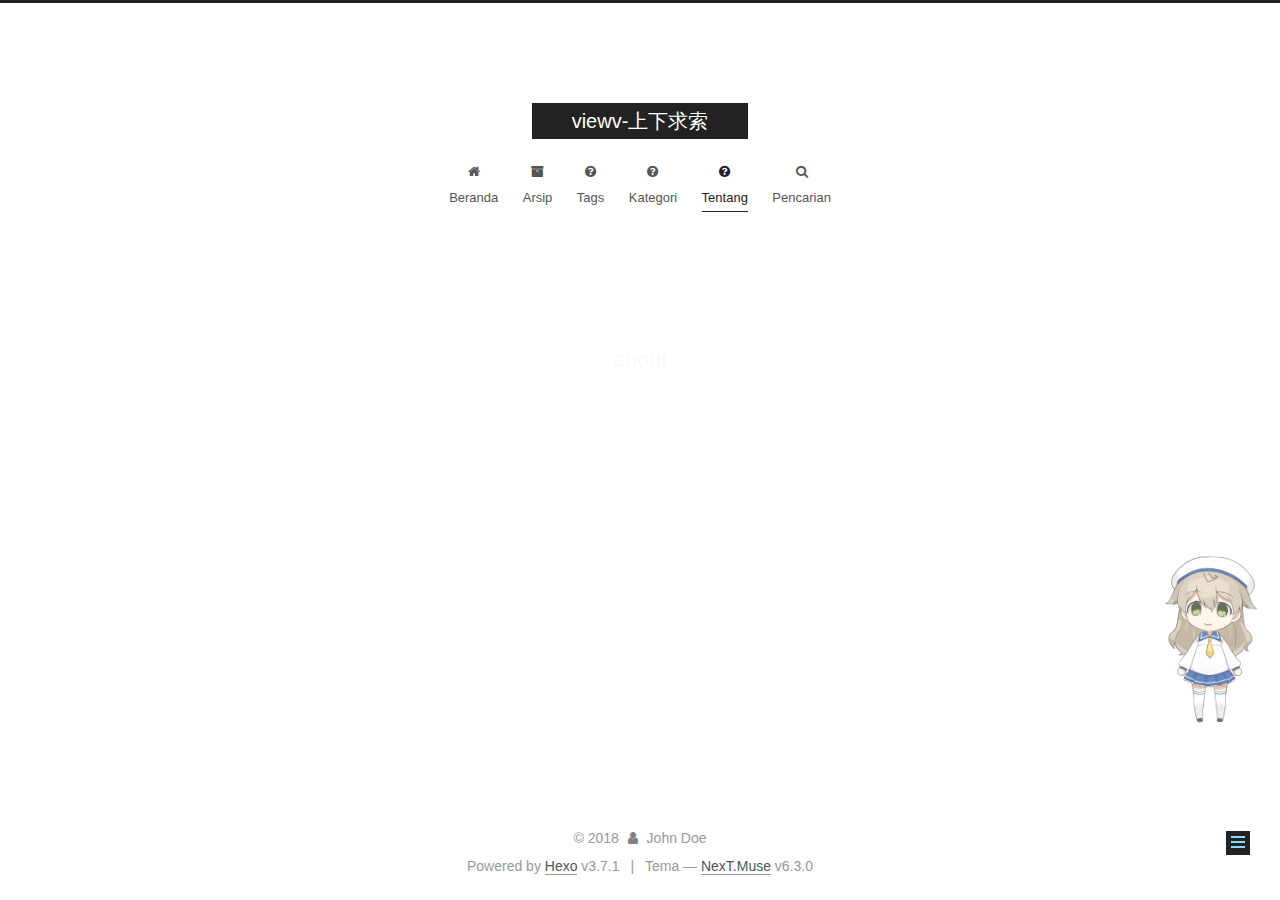
==== about/index.html @ 25f1a3ca "Site updated: 2018-07-22 13:37:52" ====
<!DOCTYPE html>












  


<html class="theme-next muse use-motion" lang="">
<head>
  <meta charset="UTF-8"/>
<meta http-equiv="X-UA-Compatible" content="IE=edge" />
<meta name="viewport" content="width=device-width, initial-scale=1, maximum-scale=2"/>
<meta name="theme-color" content="#222">












<meta http-equiv="Cache-Control" content="no-transform" />
<meta http-equiv="Cache-Control" content="no-siteapp" />






















<link href="/lib/font-awesome/css/font-awesome.min.css?v=4.6.2" rel="stylesheet" type="text/css" />

<link href="/css/main.css?v=6.3.0" rel="stylesheet" type="text/css" />


  <link rel="apple-touch-icon" sizes="180x180" href="/images/apple-touch-icon-next.png?v=6.3.0">


  <link rel="icon" type="image/png" sizes="32x32" href="/images/favicon-32x32-next.png?v=6.3.0">


  <link rel="icon" type="image/png" sizes="16x16" href="/images/favicon-16x16-next.png?v=6.3.0">


  <link rel="mask-icon" href="/images/logo.svg?v=6.3.0" color="#222">









<script type="text/javascript" id="hexo.configurations">
  var NexT = window.NexT || {};
  var CONFIG = {
    root: '/',
    scheme: 'Muse',
    version: '6.3.0',
    sidebar: {"position":"left","display":"post","offset":12,"b2t":false,"scrollpercent":false,"onmobile":false},
    fancybox: false,
    fastclick: false,
    lazyload: false,
    tabs: true,
    motion: {"enable":true,"async":false,"transition":{"post_block":"fadeIn","post_header":"slideDownIn","post_body":"slideDownIn","coll_header":"slideLeftIn","sidebar":"slideUpIn"}},
    algolia: {
      applicationID: '',
      apiKey: '',
      indexName: '',
      hits: {"per_page":10},
      labels: {"input_placeholder":"Search for Posts","hits_empty":"We didn't find any results for the search: ${query}","hits_stats":"${hits} results found in ${time} ms"}
    }
  };
</script>


  




  <meta property="og:type" content="website">
<meta property="og:title" content="about">
<meta property="og:url" content="http://yoursite.com/about/index.html">
<meta property="og:site_name" content="viewv-上下求索">
<meta property="og:locale" content="default">
<meta property="og:updated_time" content="2018-07-22T05:11:37.066Z">
<meta name="twitter:card" content="summary">
<meta name="twitter:title" content="about">



  <link rel="alternate" href="/atom.xml" title="viewv-上下求索" type="application/atom+xml" />




  <link rel="canonical" href="http://yoursite.com/about/"/>



<script type="text/javascript" id="page.configurations">
  CONFIG.page = {
    sidebar: "",
  };
</script>

  <title>about | viewv-上下求索</title>
  









  <noscript>
  <style type="text/css">
    .use-motion .motion-element,
    .use-motion .brand,
    .use-motion .menu-item,
    .sidebar-inner,
    .use-motion .post-block,
    .use-motion .pagination,
    .use-motion .comments,
    .use-motion .post-header,
    .use-motion .post-body,
    .use-motion .collection-title { opacity: initial; }

    .use-motion .logo,
    .use-motion .site-title,
    .use-motion .site-subtitle {
      opacity: initial;
      top: initial;
    }

    .use-motion {
      .logo-line-before i { left: initial; }
      .logo-line-after i { right: initial; }
    }
  </style>
</noscript>

</head>

<body itemscope itemtype="http://schema.org/WebPage" lang="default">

  
  
    
  

  <div class="container sidebar-position-left page-post-detail">
    <div class="headband"></div>

    <header id="header" class="header" itemscope itemtype="http://schema.org/WPHeader">
      <div class="header-inner"><div class="site-brand-wrapper">
  <div class="site-meta ">
    

    <div class="custom-logo-site-title">
      <a href="/" class="brand" rel="start">
        <span class="logo-line-before"><i></i></span>
        <span class="site-title">viewv-上下求索</span>
        <span class="logo-line-after"><i></i></span>
      </a>
    </div>
    
  </div>

  <div class="site-nav-toggle">
    <button aria-label="Toggle navigation bar">
      <span class="btn-bar"></span>
      <span class="btn-bar"></span>
      <span class="btn-bar"></span>
    </button>
  </div>
</div>



<nav class="site-nav">
  
    <ul id="menu" class="menu">
      
        
        
        
          
          <li class="menu-item menu-item-home">
    <a href="/" rel="section">
      <i class="menu-item-icon fa fa-fw fa-home"></i> <br />Beranda</a>
  </li>
        
        
        
          
          <li class="menu-item menu-item-archives">
    <a href="/archives/" rel="section">
      <i class="menu-item-icon fa fa-fw fa-archive"></i> <br />Arsip</a>
  </li>
        
        
        
          
          <li class="menu-item menu-item-tags">
    <a href="/tags" rel="section">
      <i class="menu-item-icon fa fa-fw fa-question-circle"></i> <br />Tags</a>
  </li>
        
        
        
          
          <li class="menu-item menu-item-categories">
    <a href="/categories" rel="section">
      <i class="menu-item-icon fa fa-fw fa-question-circle"></i> <br />Kategori</a>
  </li>
        
        
        
          
          <li class="menu-item menu-item-about menu-item-active">
    <a href="/about" rel="section">
      <i class="menu-item-icon fa fa-fw fa-question-circle"></i> <br />Tentang</a>
  </li>

      
      
        <li class="menu-item menu-item-search">
          
            <a href="javascript:;" class="popup-trigger">
          
            
              <i class="menu-item-icon fa fa-search fa-fw"></i> <br />Pencarian</a>
        </li>
      
    </ul>
  

  
    

    
    
      
      
    
      
      
    
      
      
    
      
      
    
      
      
    
    

  


  

  
    <div class="site-search">
      
  <div class="popup search-popup local-search-popup">
  <div class="local-search-header clearfix">
    <span class="search-icon">
      <i class="fa fa-search"></i>
    </span>
    <span class="popup-btn-close">
      <i class="fa fa-times-circle"></i>
    </span>
    <div class="local-search-input-wrapper">
      <input autocomplete="off"
             placeholder="Searching..." spellcheck="false"
             type="text" id="local-search-input">
    </div>
  </div>
  <div id="local-search-result"></div>
</div>



    </div>
  
</nav>



  



</div>
    </header>

    


    <main id="main" class="main">
      <div class="main-inner">
        <div class="content-wrap">
          
          <div id="content" class="content">
            

  <div id="posts" class="posts-expand">
    
    
    
    <div class="post-block page">
      <header class="post-header">

<h1 class="post-title" itemprop="name headline">about</h1>

<div class="post-meta">
  
  



</div>

</header>

      
      
      
      <div class="post-body">
        
        
          
        
      </div>
      
      
      
    </div>
    



    
    
    
  </div>


          </div>
          

        </div>
        
          
  
  <div class="sidebar-toggle">
    <div class="sidebar-toggle-line-wrap">
      <span class="sidebar-toggle-line sidebar-toggle-line-first"></span>
      <span class="sidebar-toggle-line sidebar-toggle-line-middle"></span>
      <span class="sidebar-toggle-line sidebar-toggle-line-last"></span>
    </div>
  </div>

  <aside id="sidebar" class="sidebar">
    
    <div class="sidebar-inner">

      

      

      <section class="site-overview-wrap sidebar-panel sidebar-panel-active">
        <div class="site-overview">
          <div class="site-author motion-element" itemprop="author" itemscope itemtype="http://schema.org/Person">
            
              <img class="site-author-image" itemprop="image"
                src="https://s.gravatar.com/avatar/cfeb4f4e29947af249797d84154e8cd8?s=80#/images/avatar.gif"
                alt="John Doe" />
            
              <p class="site-author-name" itemprop="name">John Doe</p>
              <p class="site-description motion-element" itemprop="description"></p>
          </div>

          
            <nav class="site-state motion-element">
              
                <div class="site-state-item site-state-posts">
                
                  <a href="/archives/">
                
                    <span class="site-state-item-count">1</span>
                    <span class="site-state-item-name">posting</span>
                  </a>
                </div>
              

              

              
            </nav>
          

          
            <div class="feed-link motion-element">
              <a href="/atom.xml" rel="alternate">
                <i class="fa fa-rss"></i>
                RSS
              </a>
            </div>
          

          
            <div class="links-of-author motion-element">
              
                <span class="links-of-author-item">
                  <a href="https://github.com/viewv" target="_blank" title="GitHub"><i class="fa fa-fw fa-github"></i></a>
                  
                </span>
              
                <span class="links-of-author-item">
                  <a href="zxn@zxnnet.top" target="_blank" title="E-Mail"><i class="fa fa-fw fa-envelope"></i></a>
                  
                </span>
              
                <span class="links-of-author-item">
                  <a href="https://twitter.com/ViewvZxn" target="_blank" title="Twitter"><i class="fa fa-fw fa-twitter"></i></a>
                  
                </span>
              
                <span class="links-of-author-item">
                  <a href="https://stackoverflow.com/viewv" target="_blank" title="StackOverflow"><i class="fa fa-fw fa-stack-overflow"></i></a>
                  
                </span>
              
                <span class="links-of-author-item">
                  <a href="https://instagram.com/viewversion" target="_blank" title="Instagram"><i class="fa fa-fw fa-instagram"></i></a>
                  
                </span>
              
            </div>
          

          
          

          
          

          
            
          
          

        </div>
      </section>

      

      

    </div>
  </aside>


        
      </div>
    </main>

    <footer id="footer" class="footer">
      <div class="footer-inner">
        <div class="copyright">&copy; <span itemprop="copyrightYear">2018</span>
  <span class="with-love" id="animate">
    <i class="fa fa-user"></i>
  </span>
  <span class="author" itemprop="copyrightHolder">John Doe</span>

  

  
</div>




  <div class="powered-by">Powered by <a class="theme-link" target="_blank" href="https://hexo.io">Hexo</a> v3.7.1</div>



  <span class="post-meta-divider">|</span>



  <div class="theme-info">Tema &mdash; <a class="theme-link" target="_blank" href="https://theme-next.org">NexT.Muse</a> v6.3.0</div>




        








        
      </div>
    </footer>

    
      <div class="back-to-top">
        <i class="fa fa-arrow-up"></i>
        
      </div>
    

    
	
    

    
  </div>

  

<script type="text/javascript">
  if (Object.prototype.toString.call(window.Promise) !== '[object Function]') {
    window.Promise = null;
  }
</script>


























  
  
    <script type="text/javascript" src="/lib/jquery/index.js?v=2.1.3"></script>
  

  
  
    <script type="text/javascript" src="/lib/velocity/velocity.min.js?v=1.2.1"></script>
  

  
  
    <script type="text/javascript" src="/lib/velocity/velocity.ui.min.js?v=1.2.1"></script>
  


  


  <script type="text/javascript" src="/js/src/utils.js?v=6.3.0"></script>

  <script type="text/javascript" src="/js/src/motion.js?v=6.3.0"></script>



  
  

  
  <script type="text/javascript" src="/js/src/scrollspy.js?v=6.3.0"></script>
<script type="text/javascript" src="/js/src/post-details.js?v=6.3.0"></script>



  


  <script type="text/javascript" src="/js/src/bootstrap.js?v=6.3.0"></script>



  

  
    <script id="dsq-count-scr" src="https://viewvblog.disqus.com/count.js" async></script>
  

  












  

  <script type="text/javascript">
    // Popup Window;
    var isfetched = false;
    var isXml = true;
    // Search DB path;
    var search_path = "search.xml";
    if (search_path.length === 0) {
      search_path = "search.xml";
    } else if (/json$/i.test(search_path)) {
      isXml = false;
    }
    var path = "/" + search_path;
    // monitor main search box;

    var onPopupClose = function (e) {
      $('.popup').hide();
      $('#local-search-input').val('');
      $('.search-result-list').remove();
      $('#no-result').remove();
      $(".local-search-pop-overlay").remove();
      $('body').css('overflow', '');
    }

    function proceedsearch() {
      $("body")
        .append('<div class="search-popup-overlay local-search-pop-overlay"></div>')
        .css('overflow', 'hidden');
      $('.search-popup-overlay').click(onPopupClose);
      $('.popup').toggle();
      var $localSearchInput = $('#local-search-input');
      $localSearchInput.attr("autocapitalize", "none");
      $localSearchInput.attr("autocorrect", "off");
      $localSearchInput.focus();
    }

    // search function;
    var searchFunc = function(path, search_id, content_id) {
      'use strict';

      // start loading animation
      $("body")
        .append('<div class="search-popup-overlay local-search-pop-overlay">' +
          '<div id="search-loading-icon">' +
          '<i class="fa fa-spinner fa-pulse fa-5x fa-fw"></i>' +
          '</div>' +
          '</div>')
        .css('overflow', 'hidden');
      $("#search-loading-icon").css('margin', '20% auto 0 auto').css('text-align', 'center');

      

      $.ajax({
        url: path,
        dataType: isXml ? "xml" : "json",
        async: true,
        success: function(res) {
          // get the contents from search data
          isfetched = true;
          $('.popup').detach().appendTo('.header-inner');
          var datas = isXml ? $("entry", res).map(function() {
            return {
              title: $("title", this).text(),
              content: $("content",this).text(),
              url: $("url" , this).text()
            };
          }).get() : res;
          var input = document.getElementById(search_id);
          var resultContent = document.getElementById(content_id);
          var inputEventFunction = function() {
            var searchText = input.value.trim().toLowerCase();
            var keywords = searchText.split(/[\s\-]+/);
            if (keywords.length > 1) {
              keywords.push(searchText);
            }
            var resultItems = [];
            if (searchText.length > 0) {
              // perform local searching
              datas.forEach(function(data) {
                var isMatch = false;
                var hitCount = 0;
                var searchTextCount = 0;
                var title = data.title.trim();
                var titleInLowerCase = title.toLowerCase();
                var content = data.content.trim().replace(/<[^>]+>/g,"");
                
                var contentInLowerCase = content.toLowerCase();
                var articleUrl = decodeURIComponent(data.url);
                var indexOfTitle = [];
                var indexOfContent = [];
                // only match articles with not empty titles
                if(title != '') {
                  keywords.forEach(function(keyword) {
                    function getIndexByWord(word, text, caseSensitive) {
                      var wordLen = word.length;
                      if (wordLen === 0) {
                        return [];
                      }
                      var startPosition = 0, position = [], index = [];
                      if (!caseSensitive) {
                        text = text.toLowerCase();
                        word = word.toLowerCase();
                      }
                      while ((position = text.indexOf(word, startPosition)) > -1) {
                        index.push({position: position, word: word});
                        startPosition = position + wordLen;
                      }
                      return index;
                    }

                    indexOfTitle = indexOfTitle.concat(getIndexByWord(keyword, titleInLowerCase, false));
                    indexOfContent = indexOfContent.concat(getIndexByWord(keyword, contentInLowerCase, false));
                  });
                  if (indexOfTitle.length > 0 || indexOfContent.length > 0) {
                    isMatch = true;
                    hitCount = indexOfTitle.length + indexOfContent.length;
                  }
                }

                // show search results

                if (isMatch) {
                  // sort index by position of keyword

                  [indexOfTitle, indexOfContent].forEach(function (index) {
                    index.sort(function (itemLeft, itemRight) {
                      if (itemRight.position !== itemLeft.position) {
                        return itemRight.position - itemLeft.position;
                      } else {
                        return itemLeft.word.length - itemRight.word.length;
                      }
                    });
                  });

                  // merge hits into slices

                  function mergeIntoSlice(text, start, end, index) {
                    var item = index[index.length - 1];
                    var position = item.position;
                    var word = item.word;
                    var hits = [];
                    var searchTextCountInSlice = 0;
                    while (position + word.length <= end && index.length != 0) {
                      if (word === searchText) {
                        searchTextCountInSlice++;
                      }
                      hits.push({position: position, length: word.length});
                      var wordEnd = position + word.length;

                      // move to next position of hit

                      index.pop();
                      while (index.length != 0) {
                        item = index[index.length - 1];
                        position = item.position;
                        word = item.word;
                        if (wordEnd > position) {
                          index.pop();
                        } else {
                          break;
                        }
                      }
                    }
                    searchTextCount += searchTextCountInSlice;
                    return {
                      hits: hits,
                      start: start,
                      end: end,
                      searchTextCount: searchTextCountInSlice
                    };
                  }

                  var slicesOfTitle = [];
                  if (indexOfTitle.length != 0) {
                    slicesOfTitle.push(mergeIntoSlice(title, 0, title.length, indexOfTitle));
                  }

                  var slicesOfContent = [];
                  while (indexOfContent.length != 0) {
                    var item = indexOfContent[indexOfContent.length - 1];
                    var position = item.position;
                    var word = item.word;
                    // cut out 100 characters
                    var start = position - 20;
                    var end = position + 80;
                    if(start < 0){
                      start = 0;
                    }
                    if (end < position + word.length) {
                      end = position + word.length;
                    }
                    if(end > content.length){
                      end = content.length;
                    }
                    slicesOfContent.push(mergeIntoSlice(content, start, end, indexOfContent));
                  }

                  // sort slices in content by search text's count and hits' count

                  slicesOfContent.sort(function (sliceLeft, sliceRight) {
                    if (sliceLeft.searchTextCount !== sliceRight.searchTextCount) {
                      return sliceRight.searchTextCount - sliceLeft.searchTextCount;
                    } else if (sliceLeft.hits.length !== sliceRight.hits.length) {
                      return sliceRight.hits.length - sliceLeft.hits.length;
                    } else {
                      return sliceLeft.start - sliceRight.start;
                    }
                  });

                  // select top N slices in content

                  var upperBound = parseInt('1');
                  if (upperBound >= 0) {
                    slicesOfContent = slicesOfContent.slice(0, upperBound);
                  }

                  // highlight title and content

                  function highlightKeyword(text, slice) {
                    var result = '';
                    var prevEnd = slice.start;
                    slice.hits.forEach(function (hit) {
                      result += text.substring(prevEnd, hit.position);
                      var end = hit.position + hit.length;
                      result += '<b class="search-keyword">' + text.substring(hit.position, end) + '</b>';
                      prevEnd = end;
                    });
                    result += text.substring(prevEnd, slice.end);
                    return result;
                  }

                  var resultItem = '';

                  if (slicesOfTitle.length != 0) {
                    resultItem += "<li><a href='" + articleUrl + "' class='search-result-title'>" + highlightKeyword(title, slicesOfTitle[0]) + "</a>";
                  } else {
                    resultItem += "<li><a href='" + articleUrl + "' class='search-result-title'>" + title + "</a>";
                  }

                  slicesOfContent.forEach(function (slice) {
                    resultItem += "<a href='" + articleUrl + "'>" +
                      "<p class=\"search-result\">" + highlightKeyword(content, slice) +
                      "...</p>" + "</a>";
                  });

                  resultItem += "</li>";
                  resultItems.push({
                    item: resultItem,
                    searchTextCount: searchTextCount,
                    hitCount: hitCount,
                    id: resultItems.length
                  });
                }
              })
            };
            if (keywords.length === 1 && keywords[0] === "") {
              resultContent.innerHTML = '<div id="no-result"><i class="fa fa-search fa-5x" /></div>'
            } else if (resultItems.length === 0) {
              resultContent.innerHTML = '<div id="no-result"><i class="fa fa-frown-o fa-5x" /></div>'
            } else {
              resultItems.sort(function (resultLeft, resultRight) {
                if (resultLeft.searchTextCount !== resultRight.searchTextCount) {
                  return resultRight.searchTextCount - resultLeft.searchTextCount;
                } else if (resultLeft.hitCount !== resultRight.hitCount) {
                  return resultRight.hitCount - resultLeft.hitCount;
                } else {
                  return resultRight.id - resultLeft.id;
                }
              });
              var searchResultList = '<ul class=\"search-result-list\">';
              resultItems.forEach(function (result) {
                searchResultList += result.item;
              })
              searchResultList += "</ul>";
              resultContent.innerHTML = searchResultList;
            }
          }

          if ('auto' === 'auto') {
            input.addEventListener('input', inputEventFunction);
          } else {
            $('.search-icon').click(inputEventFunction);
            input.addEventListener('keypress', function (event) {
              if (event.keyCode === 13) {
                inputEventFunction();
              }
            });
          }

          // remove loading animation
          $(".local-search-pop-overlay").remove();
          $('body').css('overflow', '');

          proceedsearch();
        }
      });
    }

    // handle and trigger popup window;
    $('.popup-trigger').click(function(e) {
      e.stopPropagation();
      if (isfetched === false) {
        searchFunc(path, 'local-search-input', 'local-search-result');
      } else {
        proceedsearch();
      };
    });

    $('.popup-btn-close').click(onPopupClose);
    $('.popup').click(function(e){
      e.stopPropagation();
    });
    $(document).on('keyup', function (event) {
      var shouldDismissSearchPopup = event.which === 27 &&
        $('.search-popup').is(':visible');
      if (shouldDismissSearchPopup) {
        onPopupClose();
      }
    });
  </script>





  

  

  

  
  

  
  

  


  
  

  

  

  

  
  
  
  <script src="/lib/bookmark/bookmark.min.js?v=1.0"></script>
  <script type="text/javascript">
  
    bookmark.loadBookmark();
  
  </script>


  

<script src="/live2dw/lib/L2Dwidget.min.js?0c58a1486de42ac6cc1c59c7d98ae887"></script><script>L2Dwidget.init({"pluginRootPath":"live2dw/","pluginJsPath":"lib/","pluginModelPath":"assets/","tagMode":false,"debug":false,"model":{"jsonPath":"/live2dw/assets/koharu.model.json"},"display":{"position":"right","width":70,"height":280},"mobile":{"show":false},"log":false});</script></body>
</html>
---- css/main.css ----
/* normalize.css v3.0.2 | MIT License | git.io/normalize */
html {
  font-family: sans-serif; /* 1 */
  -ms-text-size-adjust: 100%; /* 2 */
  -webkit-text-size-adjust: 100%; /* 2 */
}
body {
  margin: 0;
}
article,
aside,
details,
figcaption,
figure,
footer,
header,
hgroup,
main,
menu,
nav,
section,
summary {
  display: block;
}
audio,
canvas,
progress,
video {
  display: inline-block; /* 1 */
  vertical-align: baseline; /* 2 */
}
audio:not([controls]) {
  display: none;
  height: 0;
}
[hidden],
template {
  display: none;
}
a {
  background-color: transparent;
}
a:active,
a:hover {
  outline: 0;
}
abbr[title] {
  border-bottom: 1px dotted;
}
b,
strong {
  font-weight: bold;
}
dfn {
  font-style: italic;
}
h1 {
  font-size: 2em;
  margin: 0.67em 0;
}
mark {
  background: #ff0;
  color: #000;
}
small {
  font-size: 80%;
}
sub,
sup {
  font-size: 75%;
  line-height: 0;
  position: relative;
  vertical-align: baseline;
}
sup {
  top: -0.5em;
}
sub {
  bottom: -0.25em;
}
img {
  border: 0;
}
svg:not(:root) {
  overflow: hidden;
}
figure {
  margin: 1em 40px;
}
hr {
  -moz-box-sizing: content-box;
  box-sizing: content-box;
  height: 0;
}
pre {
  overflow: auto;
}
code,
kbd,
pre,
samp {
  font-family: monospace, monospace;
  font-size: 1em;
}
button,
input,
optgroup,
select,
textarea {
  color: inherit; /* 1 */
  font: inherit; /* 2 */
  margin: 0; /* 3 */
}
button {
  overflow: visible;
}
button,
select {
  text-transform: none;
}
button,
html input[type="button"],
input[type="reset"],
input[type="submit"] {
  -webkit-appearance: button; /* 2 */
  cursor: pointer; /* 3 */
}
button[disabled],
html input[disabled] {
  cursor: default;
}
button::-moz-focus-inner,
input::-moz-focus-inner {
  border: 0;
  padding: 0;
}
input {
  line-height: normal;
}
input[type="checkbox"],
input[type="radio"] {
  box-sizing: border-box; /* 1 */
  padding: 0; /* 2 */
}
input[type="number"]::-webkit-inner-spin-button,
input[type="number"]::-webkit-outer-spin-button {
  height: auto;
}
input[type="search"] {
  -webkit-appearance: textfield; /* 1 */
  -moz-box-sizing: content-box;
  -webkit-box-sizing: content-box; /* 2 */
  box-sizing: content-box;
}
input[type="search"]::-webkit-search-cancel-button,
input[type="search"]::-webkit-search-decoration {
  -webkit-appearance: none;
}
fieldset {
  border: 1px solid #c0c0c0;
  margin: 0 2px;
  padding: 0.35em 0.625em 0.75em;
}
legend {
  border: 0; /* 1 */
  padding: 0; /* 2 */
}
textarea {
  overflow: auto;
}
optgroup {
  font-weight: bold;
}
table {
  border-collapse: collapse;
  border-spacing: 0;
}
td,
th {
  padding: 0;
}
::selection {
  background: #262a30;
  color: #fff;
}
body {
  position: relative;
  font-family: 'Lato', "PingFang SC", "Microsoft YaHei", sans-serif;
  font-size: 14px;
  line-height: 2;
  color: #555;
  background: #fff;
}
@media (max-width: 767px) {
  body {
    padding-right: 0 !important;
  }
}
@media (min-width: 768px) and (max-width: 991px) {
  body {
    padding-right: 0 !important;
  }
}
@media (min-width: 1200px) {
  body {
    font-size: 16px;
  }
}
h1,
h2,
h3,
h4,
h5,
h6 {
  margin: 0;
  padding: 0;
  font-weight: bold;
  line-height: 1.5;
  font-family: 'Lato', "PingFang SC", "Microsoft YaHei", sans-serif;
}
h1,
h2,
h3,
h4,
h5,
h6 {
  margin: 20px 0 15px;
}
h1 {
  font-size: 22px;
}
@media (max-width: 767px) {
  h1 {
    font-size: 18px;
  }
}
h2 {
  font-size: 20px;
}
@media (max-width: 767px) {
  h2 {
    font-size: 16px;
  }
}
h3 {
  font-size: 18px;
}
@media (max-width: 767px) {
  h3 {
    font-size: 14px;
  }
}
h4 {
  font-size: 16px;
}
@media (max-width: 767px) {
  h4 {
    font-size: 12px;
  }
}
h5 {
  font-size: 14px;
}
@media (max-width: 767px) {
  h5 {
    font-size: 10px;
  }
}
h6 {
  font-size: 12px;
}
@media (max-width: 767px) {
  h6 {
    font-size: 8px;
  }
}
p {
  margin: 0 0 20px 0;
}
a {
  color: #555;
  text-decoration: none;
  outline: none;
  border-bottom: 1px solid #999;
  word-wrap: break-word;
}
a:hover {
  color: #222;
  border-bottom-color: #222;
}
blockquote {
  margin: 0;
  padding: 0;
}
img {
  display: block;
  margin: auto;
  max-width: 100%;
  height: auto;
}
hr {
  margin: 40px 0;
  height: 3px;
  border: none;
  background-color: #ddd;
  background-image: repeating-linear-gradient(-45deg, #fff, #fff 4px, transparent 4px, transparent 8px);
}
blockquote {
  padding: 0 15px;
  color: #666;
  border-left: 4px solid #ddd;
}
blockquote cite::before {
  content: "-";
  padding: 0 5px;
}
dt {
  font-weight: 700;
}
dd {
  margin: 0;
  padding: 0;
}
kbd {
  border: 1px solid #ccc;
  border-radius: 0.2em;
  box-shadow: 0.1em 0.1em 0.2em rgba(0,0,0,0.1);
  background-color: #f9f9f9;
  font-family: inherit;
  background-image: -webkit-linear-gradient(top, #eee, #fff, #eee);
  padding: 0.1em 0.3em;
  white-space: nowrap;
}
.text-left {
  text-align: left;
}
.text-center {
  text-align: center;
}
.text-right {
  text-align: right;
}
.text-justify {
  text-align: justify;
}
.text-nowrap {
  white-space: nowrap;
}
.text-lowercase {
  text-transform: lowercase;
}
.text-uppercase {
  text-transform: uppercase;
}
.text-capitalize {
  text-transform: capitalize;
}
.center-block {
  display: block;
  margin-left: auto;
  margin-right: auto;
}
.clearfix:before,
.clearfix:after {
  content: " ";
  display: table;
}
.clearfix:after {
  clear: both;
}
.pullquote {
  width: 45%;
}
.pullquote.left {
  float: left;
  margin-left: 5px;
  margin-right: 10px;
}
.pullquote.right {
  float: right;
  margin-left: 10px;
  margin-right: 5px;
}
.affix.affix.affix {
  position: fixed;
}
.translation {
  margin-top: -20px;
  font-size: 14px;
  color: #999;
}
.scrollbar-measure {
  width: 100px;
  height: 100px;
  overflow: scroll;
  position: absolute;
  top: -9999px;
}
.use-motion .motion-element {
  opacity: 0;
}
table {
  margin: 20px 0;
  width: 100%;
  border-collapse: collapse;
  border-spacing: 0;
  border: 1px solid #ddd;
  font-size: 14px;
  word-wrap: break-all;
}
table>tbody>tr:nth-of-type(odd) {
  background-color: #f9f9f9;
}
table>tbody>tr:hover {
  background-color: #f5f5f5;
}
caption,
th,
td {
  padding: 8px;
  text-align: left;
  vertical-align: middle;
  font-weight: normal;
}
th,
td {
  border-bottom: 3px solid #ddd;
  border-right: 1px solid #eee;
}
th {
  padding-bottom: 10px;
  font-weight: 700;
}
td {
  border-bottom-width: 1px;
}
html,
body {
  height: 100%;
}
.container {
  position: relative;
  min-height: 100%;
}
.header-inner {
  margin: 0 auto;
  padding: 100px 0 70px;
  width: 700px;
}
@media (min-width: 1200px) {
  .container .header-inner {
    width: 800px;
  }
}
@media (min-width: 1600px) {
  .container .header-inner {
    width: 900px;
  }
}
.main {
  padding-bottom: 150px;
}
.main-inner {
  margin: 0 auto;
  width: 700px;
}
@media (min-width: 1200px) {
  .container .main-inner {
    width: 800px;
  }
}
@media (min-width: 1600px) {
  .container .main-inner {
    width: 900px;
  }
}
.footer {
  position: absolute;
  left: 0;
  bottom: 0;
  width: 100%;
  min-height: 50px;
}
.footer-inner {
  box-sizing: border-box;
  margin: 20px auto;
  width: 700px;
}
@media (min-width: 1200px) {
  .container .footer-inner {
    width: 800px;
  }
}
@media (min-width: 1600px) {
  .container .footer-inner {
    width: 900px;
  }
}
pre,
.highlight {
  overflow: auto;
  margin: 20px 0;
  padding: 0;
  font-size: 14px;
  color: #4d4d4c;
  background: #f7f7f7;
  line-height: 1.6;
}
pre,
code {
  font-family: consolas, Menlo, "PingFang SC", "Microsoft YaHei", monospace;
}
code {
  padding: 2px 4px;
  word-wrap: break-word;
  color: #555;
  background: #eee;
  border-radius: 3px;
  font-size: 14px;
}
pre {
  padding: 10px;
}
pre code {
  padding: 0;
  color: #4d4d4c;
  background: none;
  text-shadow: none;
}
.highlight {
  border-radius: 1px;
}
.highlight pre {
  border: none;
  margin: 0;
  padding: 10px 0;
}
.highlight table {
  margin: 0;
  width: auto;
  border: none;
}
.highlight td {
  border: none;
  padding: 0;
}
.highlight figcaption {
  font-size: 1em;
  color: #4d4d4c;
  line-height: 1em;
  margin-bottom: 1em;
  margin: 0em;
  padding: 0.5em;
  background: #eee;
  border-bottom: 1px solid #e9e9e9;
}
.highlight figcaption:before,
.highlight figcaption:after {
  content: " ";
  display: table;
}
.highlight figcaption:after {
  clear: both;
}
.highlight figcaption a {
  float: right;
  color: #4d4d4c;
}
.highlight figcaption a:hover {
  border-bottom-color: #4d4d4c;
}
.highlight .gutter pre {
  padding-left: 10px;
  padding-right: 10px;
  color: #869194;
  text-align: right;
  background-color: #eff2f3;
}
.highlight .code pre {
  width: 100%;
  padding-left: 10px;
  padding-right: 10px;
  background-color: #f7f7f7;
}
.highlight .line {
  height: 20px;
}
.gutter {
  -webkit-user-select: none;
  -moz-user-select: none;
  -ms-user-select: none;
  user-select: none;
}
.gist table {
  width: auto;
}
.gist table td {
  border: none;
}
pre .deletion {
  background: #fdd;
}
pre .addition {
  background: #dfd;
}
pre .meta {
  color: #8959a8;
}
pre .comment {
  color: #8e908c;
}
pre .variable,
pre .attribute,
pre .tag,
pre .regexp,
pre .ruby .constant,
pre .xml .tag .title,
pre .xml .pi,
pre .xml .doctype,
pre .html .doctype,
pre .css .id,
pre .css .class,
pre .css .pseudo {
  color: #c82829;
}
pre .number,
pre .preprocessor,
pre .built_in,
pre .literal,
pre .params,
pre .constant,
pre .command {
  color: #f5871f;
}
pre .ruby .class .title,
pre .css .rules .attribute,
pre .string,
pre .value,
pre .inheritance,
pre .header,
pre .ruby .symbol,
pre .xml .cdata,
pre .special,
pre .number,
pre .formula {
  color: #718c00;
}
pre .title,
pre .css .hexcolor {
  color: #3e999f;
}
pre .function,
pre .python .decorator,
pre .python .title,
pre .ruby .function .title,
pre .ruby .title .keyword,
pre .perl .sub,
pre .javascript .title,
pre .coffeescript .title {
  color: #4271ae;
}
pre .keyword,
pre .javascript .function {
  color: #8959a8;
}
.posts-expand .post-body img.full-image {
  border: none;
}
.blockquote-center,
.page-home .post-type-quote blockquote,
.page-post-detail .post-type-quote blockquote {
  position: relative;
  margin: 40px 0;
  padding: 0;
  border-left: none;
  text-align: center;
}
.blockquote-center::before,
.page-home .post-type-quote blockquote::before,
.page-post-detail .post-type-quote blockquote::before,
.blockquote-center::after,
.page-home .post-type-quote blockquote::after,
.page-post-detail .post-type-quote blockquote::after {
  position: absolute;
  content: ' ';
  display: block;
  width: 100%;
  height: 24px;
  opacity: 0.2;
  background-repeat: no-repeat;
  background-position: 0 -6px;
  background-size: 22px 22px;
}
.blockquote-center::before,
.page-home .post-type-quote blockquote::before,
.page-post-detail .post-type-quote blockquote::before {
  top: -20px;
  background-image: url("../images/quote-l.svg");
  border-top: 1px solid #ccc;
}
.blockquote-center::after,
.page-home .post-type-quote blockquote::after,
.page-post-detail .post-type-quote blockquote::after {
  bottom: -20px;
  background-image: url("../images/quote-r.svg");
  border-bottom: 1px solid #ccc;
  background-position: 100% 8px;
}
.blockquote-center p,
.page-home .post-type-quote blockquote p,
.page-post-detail .post-type-quote blockquote p,
.blockquote-center div,
.page-home .post-type-quote blockquote div,
.page-post-detail .post-type-quote blockquote div {
  text-align: center;
}
.post .post-body .group-picture img {
  box-sizing: border-box;
  padding: 0 3px;
  border: none;
}
.post .group-picture-row {
  overflow: hidden;
  margin-top: 6px;
}
.post .group-picture-row:first-child {
  margin-top: 0;
}
.post .group-picture-column {
  float: left;
}
.page-post-detail .post-body .group-picture-column {
  float: none;
  margin-top: 10px;
  width: auto !important;
}
.page-post-detail .post-body .group-picture-column img {
  margin: 0 auto;
}
.page-archive .group-picture-container {
  overflow: hidden;
}
.page-archive .group-picture-row {
  float: left;
}
.page-archive .group-picture-row:first-child {
  margin-top: 6px;
}
.page-archive .group-picture-column {
  max-width: 150px;
  max-height: 150px;
}
.post-body .note {
  position: relative;
  padding: 15px;
  margin-bottom: 20px;
  border: 1px solid #eee;
  border-left-width: 5px;
  border-radius: 3px;
}
.post-body .note h2,
.post-body .note h3,
.post-body .note h4,
.post-body .note h5,
.post-body .note h6 {
  margin-top: 0;
  margin-bottom: 0;
  border-bottom: initial;
  padding-top: 0 !important;
}
.post-body .note p:first-child,
.post-body .note ul:first-child,
.post-body .note ol:first-child,
.post-body .note table:first-child,
.post-body .note pre:first-child,
.post-body .note blockquote:first-child {
  margin-top: 0;
}
.post-body .note p:last-child,
.post-body .note ul:last-child,
.post-body .note ol:last-child,
.post-body .note table:last-child,
.post-body .note pre:last-child,
.post-body .note blockquote:last-child {
  margin-bottom: 0;
}
.post-body .note.default {
  border-left-color: #777;
}
.post-body .note.default h2,
.post-body .note.default h3,
.post-body .note.default h4,
.post-body .note.default h5,
.post-body .note.default h6 {
  color: #777;
}
.post-body .note.primary {
  border-left-color: #6f42c1;
}
.post-body .note.primary h2,
.post-body .note.primary h3,
.post-body .note.primary h4,
.post-body .note.primary h5,
.post-body .note.primary h6 {
  color: #6f42c1;
}
.post-body .note.info {
  border-left-color: #428bca;
}
.post-body .note.info h2,
.post-body .note.info h3,
.post-body .note.info h4,
.post-body .note.info h5,
.post-body .note.info h6 {
  color: #428bca;
}
.post-body .note.success {
  border-left-color: #5cb85c;
}
.post-body .note.success h2,
.post-body .note.success h3,
.post-body .note.success h4,
.post-body .note.success h5,
.post-body .note.success h6 {
  color: #5cb85c;
}
.post-body .note.warning {
  border-left-color: #f0ad4e;
}
.post-body .note.warning h2,
.post-body .note.warning h3,
.post-body .note.warning h4,
.post-body .note.warning h5,
.post-body .note.warning h6 {
  color: #f0ad4e;
}
.post-body .note.danger {
  border-left-color: #d9534f;
}
.post-body .note.danger h2,
.post-body .note.danger h3,
.post-body .note.danger h4,
.post-body .note.danger h5,
.post-body .note.danger h6 {
  color: #d9534f;
}
.post-body .label {
  display: inline;
  padding: 0 2px;
  white-space: nowrap;
}
.post-body .label.default {
  background-color: #f0f0f0;
}
.post-body .label.primary {
  background-color: #efe6f7;
}
.post-body .label.info {
  background-color: #e5f2f8;
}
.post-body .label.success {
  background-color: #e7f4e9;
}
.post-body .label.warning {
  background-color: #fcf6e1;
}
.post-body .label.danger {
  background-color: #fae8eb;
}
.post-body .tabs {
  position: relative;
  display: block;
  margin-bottom: 20px;
  padding-top: 10px;
}
.post-body .tabs ul.nav-tabs {
  margin: 0;
  padding: 0;
  display: flex;
  margin-bottom: -1px;
}
@media (max-width: 413px) {
  .post-body .tabs ul.nav-tabs {
    display: block;
    margin-bottom: 5px;
  }
}
.post-body .tabs ul.nav-tabs li.tab {
  list-style-type: none !important;
  margin: 0 0.25em 0 0;
  border-top: 3px solid transparent;
  border-left: 1px solid transparent;
  border-right: 1px solid transparent;
}
@media (max-width: 413px) {
  .post-body .tabs ul.nav-tabs li.tab {
    margin: initial;
    border-top: 1px solid transparent;
    border-left: 3px solid transparent;
    border-right: 1px solid transparent;
    border-bottom: 1px solid transparent;
  }
}
.post-body .tabs ul.nav-tabs li.tab a {
  outline: 0;
  border-bottom: initial;
  display: block;
  line-height: 1.8em;
  padding: 0.25em 0.75em;
  transition-duration: 0.2s;
  transition-timing-function: ease-out;
  transition-delay: 0s;
}
.post-body .tabs ul.nav-tabs li.tab a i {
  width: 1.285714285714286em;
}
.post-body .tabs ul.nav-tabs li.tab.active {
  border-top: 3px solid #fc6423;
  border-left: 1px solid #ddd;
  border-right: 1px solid #ddd;
  background-color: #fff;
}
@media (max-width: 413px) {
  .post-body .tabs ul.nav-tabs li.tab.active {
    border-top: 1px solid #ddd;
    border-left: 3px solid #fc6423;
    border-right: 1px solid #ddd;
    border-bottom: 1px solid #ddd;
  }
}
.post-body .tabs ul.nav-tabs li.tab.active a {
  cursor: default;
  color: #555;
}
.post-body .tabs .tab-content {
  background-color: #fff;
}
.post-body .tabs .tab-content .tab-pane {
  border: 1px solid #ddd;
  padding: 20px 20px 0 20px;
}
.post-body .tabs .tab-content .tab-pane:not(.active) {
  display: none !important;
}
.post-body .tabs .tab-content .tab-pane.active {
  display: block !important;
}
.btn {
  display: inline-block;
  padding: 0 20px;
  font-size: 14px;
  color: #fff;
  background: #222;
  border: 2px solid #222;
  text-decoration: none;
  border-radius: 0;
  transition-property: background-color;
  transition-duration: 0.2s;
  transition-timing-function: ease-in-out;
  transition-delay: 0s;
  line-height: 2;
}
.btn:hover {
  border-color: #222;
  color: #222;
  background: #fff;
}
.btn +.btn {
  margin: 0 0 8px 8px;
}
.btn .fa-fw {
  width: 1.285714285714286em;
  text-align: left;
}
.btn-bar {
  display: block;
  width: 22px;
  height: 2px;
  background: #555;
  border-radius: 1px;
}
.btn-bar+.btn-bar {
  margin-top: 4px;
}
.pagination {
  margin: 120px 0 40px;
  text-align: center;
  border-top: 1px solid #eee;
}
.page-number-basic,
.pagination .prev,
.pagination .next,
.pagination .page-number,
.pagination .space {
  display: inline-block;
  position: relative;
  top: -1px;
  margin: 0 10px;
  padding: 0 11px;
}
@media (max-width: 767px) {
  .page-number-basic,
  .pagination .prev,
  .pagination .next,
  .pagination .page-number,
  .pagination .space {
    margin: 0 5px;
  }
}
.pagination .prev,
.pagination .next,
.pagination .page-number {
  border-bottom: 0;
  border-top: 1px solid #eee;
  transition-property: border-color;
  transition-duration: 0.2s;
  transition-timing-function: ease-in-out;
  transition-delay: 0s;
}
.pagination .prev:hover,
.pagination .next:hover,
.pagination .page-number:hover {
  border-top-color: #222;
}
.pagination .space {
  padding: 0;
  margin: 0;
}
.pagination .prev {
  margin-left: 0;
}
.pagination .next {
  margin-right: 0;
}
.pagination .page-number.current {
  color: #fff;
  background: #ccc;
  border-top-color: #ccc;
}
@media (max-width: 767px) {
  .pagination {
    border-top: none;
  }
  .pagination .prev,
  .pagination .next,
  .pagination .page-number {
    margin-bottom: 10px;
    border-top: 0;
    border-bottom: 1px solid #eee;
    padding: 0 10px;
  }
  .pagination .prev:hover,
  .pagination .next:hover,
  .pagination .page-number:hover {
    border-bottom-color: #222;
  }
}
.comments {
  margin: 60px 20px 0;
}
.tag-cloud {
  text-align: center;
}
.tag-cloud a {
  display: inline-block;
  margin: 10px;
}
.back-to-top {
  box-sizing: border-box;
  position: fixed;
  bottom: -100px;
  right: 30px;
  z-index: 1050;
  padding: 0 6px;
  width: 24px;
  background: #222;
  font-size: 12px;
  opacity: 1;
  color: #fff;
  cursor: pointer;
  text-align: center;
  -webkit-transform: translateZ(0);
  transition-property: bottom;
  transition-duration: 0.2s;
  transition-timing-function: ease-in-out;
  transition-delay: 0s;
}
@media (min-width: 768px) and (max-width: 991px) {
  .back-to-top {
    display: none !important;
  }
}
@media (max-width: 767px) {
  .back-to-top {
    display: none !important;
  }
}
.back-to-top.back-to-top-on {
  bottom: 19px;
}
.header {
  background: transparent;
}
.header-inner {
  position: relative;
}
.headband {
  height: 3px;
  background: #222;
}
.site-meta {
  margin: 0;
  text-align: center;
}
@media (max-width: 767px) {
  .site-meta {
    text-align: center;
  }
}
.brand {
  position: relative;
  display: inline-block;
  padding: 0 40px;
  color: #fff;
  background: #222;
  border-bottom: none;
}
.brand:hover {
  color: #fff;
}
.logo {
  display: inline-block;
  margin-right: 5px;
  line-height: 36px;
  vertical-align: top;
}
.site-title {
  display: inline-block;
  vertical-align: top;
  line-height: 36px;
  font-size: 20px;
  font-weight: normal;
  font-family: 'Lato', "PingFang SC", "Microsoft YaHei", sans-serif;
}
.site-subtitle {
  margin-top: 10px;
  font-size: 13px;
  color: #999;
}
.use-motion .brand {
  opacity: 0;
}
.use-motion .logo,
.use-motion .site-title,
.use-motion .site-subtitle {
  opacity: 0;
  position: relative;
  top: -10px;
}
.site-nav-toggle {
  display: none;
  position: absolute;
  top: 10px;
  left: 10px;
}
@media (max-width: 767px) {
  .site-nav-toggle {
    display: block;
  }
}
.site-nav-toggle button {
  margin-top: 2px;
  padding: 9px 10px;
  background: transparent;
  border: none;
}
@media (max-width: 767px) {
  .site-nav {
    display: none;
    margin: 0 -10px;
    padding: 0 10px;
    clear: both;
    border-top: 1px solid #ddd;
  }
}
@media (min-width: 768px) and (max-width: 991px) {
  .site-nav {
    display: block !important;
  }
}
@media (min-width: 992px) {
  .site-nav {
    display: block !important;
  }
}
.menu {
  margin-top: 20px;
  padding-left: 0;
  text-align: center;
}
.menu .menu-item {
  display: inline-block;
  margin: 0 10px;
  list-style: none;
}
@media screen and (max-width: 767px) {
  .menu .menu-item {
    margin-top: 10px;
  }
}
.menu .menu-item a {
  display: block;
  font-size: 13px;
  line-height: inherit;
  border-bottom: 1px solid transparent;
  transition-property: border-color;
  transition-duration: 0.2s;
  transition-timing-function: ease-in-out;
  transition-delay: 0s;
}
.menu .menu-item a:hover {
  border-bottom-color: #222;
}
.menu .menu-item .fa {
  margin-right: 5px;
}
.use-motion .menu-item {
  opacity: 0;
}
.post-body {
  font-family: 'Lato', "PingFang SC", "Microsoft YaHei", sans-serif;
}
@media (max-width: 767px) {
  .post-body {
    word-break: break-word;
  }
}
.post-body .fancybox img {
  display: block !important;
  margin: 0 auto;
  cursor: pointer;
  cursor: zoom-in;
  cursor: -webkit-zoom-in;
}
.post-body .image-caption,
.post-body .figure .caption {
  margin: -20px auto 15px;
  text-align: center;
  font-size: 14px;
  color: #999;
  font-weight: bold;
  line-height: 1;
}
.post-sticky-flag {
  display: inline-block;
  font-size: 16px;
  -ms-transform: rotate(30deg);
  -webkit-transform: rotate(30deg);
  -moz-transform: rotate(30deg);
  -ms-transform: rotate(30deg);
  -o-transform: rotate(30deg);
  transform: rotate(30deg);
}
.use-motion .post-block,
.use-motion .pagination,
.use-motion .comments {
  opacity: 0;
}
.use-motion .post-header {
  opacity: 0;
}
.use-motion .post-body {
  opacity: 0;
}
.use-motion .collection-title {
  opacity: 0;
}
.posts-expand {
  padding-top: 40px;
}
@media (max-width: 767px) {
  .posts-expand {
    margin: 0 20px;
  }
  .post-body pre .gutter pre {
    padding-right: 10px;
  }
  .post-body .highlight {
    margin-left: 0px;
    margin-right: 0px;
    padding: 0;
  }
  .post-body .highlight .gutter pre {
    padding-right: 10px;
  }
}
@media (min-width: 992px) {
  .posts-expand .post-body {
    text-align: justify;
  }
}
.posts-expand .post-body h2,
.posts-expand .post-body h3,
.posts-expand .post-body h4,
.posts-expand .post-body h5,
.posts-expand .post-body h6 {
  padding-top: 10px;
}
.posts-expand .post-body h2 .header-anchor,
.posts-expand .post-body h3 .header-anchor,
.posts-expand .post-body h4 .header-anchor,
.posts-expand .post-body h5 .header-anchor,
.posts-expand .post-body h6 .header-anchor {
  float: right;
  margin-left: 10px;
  color: #ccc;
  border-bottom-style: none;
  visibility: hidden;
}
.posts-expand .post-body h2 .header-anchor:hover,
.posts-expand .post-body h3 .header-anchor:hover,
.posts-expand .post-body h4 .header-anchor:hover,
.posts-expand .post-body h5 .header-anchor:hover,
.posts-expand .post-body h6 .header-anchor:hover {
  color: inherit;
}
.posts-expand .post-body h2:hover .header-anchor,
.posts-expand .post-body h3:hover .header-anchor,
.posts-expand .post-body h4:hover .header-anchor,
.posts-expand .post-body h5:hover .header-anchor,
.posts-expand .post-body h6:hover .header-anchor {
  visibility: visible;
}
.posts-expand .post-body ul li {
  list-style: circle;
}
.posts-expand .post-body img {
  box-sizing: border-box;
  margin: auto;
  padding: 3px;
  border: 1px solid #ddd;
}
.posts-expand .post-body .fancybox img {
  margin: 0 auto 25px;
}
.posts-expand .post-body img {
  margin: 0 auto 25px;
}
@media (max-width: 767px) {
  .posts-collapse {
    margin: 0 20px;
  }
  .posts-collapse .post-title,
  .posts-collapse .post-meta {
    display: block;
    width: auto;
    text-align: left;
  }
}
.posts-collapse {
  position: relative;
  z-index: 1010;
  margin-left: 55px;
}
.posts-collapse::after {
  content: " ";
  position: absolute;
  top: 20px;
  left: 0;
  margin-left: -2px;
  width: 4px;
  height: 100%;
  background: #f5f5f5;
  z-index: -1;
}
@media (max-width: 767px) {
  .posts-collapse {
    margin: 0 20px;
  }
}
.posts-collapse .collection-title {
  position: relative;
  margin: 60px 0;
}
.posts-collapse .collection-title h1,
.posts-collapse .collection-title h2 {
  margin-left: 20px;
}
.posts-collapse .collection-title small {
  color: #bbb;
  margin-left: 5px;
}
.posts-collapse .collection-title::before {
  content: " ";
  position: absolute;
  left: 0;
  top: 50%;
  margin-left: -4px;
  margin-top: -4px;
  width: 8px;
  height: 8px;
  background: #bbb;
  border-radius: 50%;
}
.posts-collapse .post {
  margin: 30px 0;
}
.posts-collapse .post-header {
  position: relative;
  transition-duration: 0.2s;
  transition-timing-function: ease-in-out;
  transition-delay: 0s;
  transition-property: border;
  border-bottom: 1px dashed #ccc;
}
.posts-collapse .post-header::before {
  content: " ";
  position: absolute;
  left: 0;
  top: 12px;
  width: 6px;
  height: 6px;
  margin-left: -4px;
  background: #bbb;
  border-radius: 50%;
  border: 1px solid #fff;
  transition-duration: 0.2s;
  transition-timing-function: ease-in-out;
  transition-delay: 0s;
  transition-property: background;
}
.posts-collapse .post-header:hover {
  border-bottom-color: #666;
}
.posts-collapse .post-header:hover::before {
  background: #222;
}
.posts-collapse .post-meta {
  position: absolute;
  font-size: 12px;
  left: 20px;
  top: 5px;
}
.posts-collapse .post-comments-count {
  display: none;
}
.posts-collapse .post-title {
  margin-left: 60px;
  font-size: 16px;
  font-weight: normal;
  line-height: inherit;
}
.posts-collapse .post-title::after {
  margin-left: 3px;
  opacity: 0.6;
}
.posts-collapse .post-title a {
  color: #666;
  border-bottom: none;
}
.page-home .post-type-quote .post-header,
.page-post-detail .post-type-quote .post-header,
.page-home .post-type-quote .post-tags,
.page-post-detail .post-type-quote .post-tags {
  display: none;
}
.posts-expand .post-title {
  text-align: center;
  word-break: break-word;
  font-weight: 400;
}
.posts-expand .post-title-link {
  display: inline-block;
  position: relative;
  color: #555;
  border-bottom: none;
  line-height: 1.2;
  vertical-align: top;
}
.posts-expand .post-title-link::before {
  content: "";
  position: absolute;
  width: 100%;
  height: 2px;
  bottom: 0;
  left: 0;
  background-color: #000;
  visibility: hidden;
  -webkit-transform: scaleX(0);
  -moz-transform: scaleX(0);
  -ms-transform: scaleX(0);
  -o-transform: scaleX(0);
  transform: scaleX(0);
  transition-duration: 0.2s;
  transition-timing-function: ease-in-out;
  transition-delay: 0s;
}
.posts-expand .post-title-link:hover::before {
  visibility: visible;
  -webkit-transform: scaleX(1);
  -moz-transform: scaleX(1);
  -ms-transform: scaleX(1);
  -o-transform: scaleX(1);
  transform: scaleX(1);
}
.posts-expand .post-title-link .fa {
  font-size: 16px;
}
.posts-expand .post-meta {
  margin: 3px 0 60px 0;
  color: #999;
  font-family: 'Lato', "PingFang SC", "Microsoft YaHei", sans-serif;
  font-size: 12px;
  text-align: center;
}
.posts-expand .post-meta .post-category-list {
  display: inline-block;
  margin: 0;
  padding: 3px;
}
.posts-expand .post-meta .post-category-list-link {
  color: #999;
}
.posts-expand .post-meta .post-description {
  font-size: 14px;
  margin-top: 2px;
}
.posts-expand .post-meta time {
  border-bottom: 1px dashed #999;
  cursor: help;
}
.post-meta-divider {
  margin: 0 0.5em;
}
.post-meta-item-icon {
  margin-right: 3px;
}
@media (min-width: 768px) and (max-width: 991px) {
  .post-meta-item-icon {
    display: inline-block;
  }
}
@media (max-width: 767px) {
  .post-meta-item-icon {
    display: inline-block;
  }
}
@media (min-width: 768px) and (max-width: 991px) {
  .post-meta-item-text {
    display: none;
  }
}
@media (max-width: 767px) {
  .post-meta-item-text {
    display: none;
  }
}
.post-button {
  margin-top: 40px;
}
.posts-expand .post-tags {
  margin-top: 40px;
  text-align: center;
}
.posts-expand .post-tags a {
  display: inline-block;
  margin-right: 10px;
  font-size: 13px;
}
.post-nav {
  display: table;
  margin-top: 15px;
  width: 100%;
  border-top: 1px solid #eee;
}
.post-nav-divider {
  display: table-cell;
  width: 10%;
}
.post-nav-item {
  display: table-cell;
  padding: 10px 0 0 0;
  width: 45%;
  vertical-align: top;
}
.post-nav-item a {
  position: relative;
  display: block;
  line-height: 25px;
  font-size: 14px;
  color: #555;
  border-bottom: none;
}
.post-nav-item a:hover {
  color: #222;
  border-bottom: none;
}
.post-nav-item a:active {
  top: 2px;
}
.post-nav-item .fa {
  position: absolute;
  top: 8px;
  left: 0;
  font-size: 12px;
}
.post-nav-next a {
  padding-left: 15px;
}
.post-nav-prev {
  text-align: right;
}
.post-nav-prev a {
  padding-right: 15px;
}
.post-nav-prev .fa {
  right: 0;
  left: auto;
}
.posts-expand .post-eof {
  display: block;
  margin: 80px auto 60px;
  width: 8%;
  height: 1px;
  background: #ccc;
  text-align: center;
}
.post:last-child .post-eof.post-eof.post-eof {
  display: none;
}
.post-gallery {
  display: table;
  table-layout: fixed;
  width: 100%;
  border-collapse: separate;
}
.post-gallery-row {
  display: table-row;
}
.post-gallery .post-gallery-img {
  display: table-cell;
  text-align: center;
  vertical-align: middle;
  border: none;
}
.post-gallery .post-gallery-img img {
  max-width: 100%;
  max-height: 100%;
  border: none;
}
.fancybox-close,
.fancybox-close:hover {
  border: none;
}
.post-copyright {
  margin: 2em 0 0;
  padding: 0.5em 1em;
  border-left: 3px solid #ff1700;
  background-color: #f9f9f9;
  list-style: none;
}
.rtl.post-body p,
.rtl.post-body a,
.rtl.post-body h1,
.rtl.post-body h2,
.rtl.post-body h3,
.rtl.post-body h4,
.rtl.post-body h5,
.rtl.post-body h6,
.rtl.post-body li,
.rtl.post-body ul,
.rtl.post-body ol {
  direction: rtl;
  font-family: UKIJ Ekran;
}
.rtl.post-title {
  font-family: UKIJ Ekran;
}
.sidebar {
  position: fixed;
  right: 0;
  top: 0;
  bottom: 0;
  width: 0;
  z-index: 1040;
  box-shadow: inset 0 2px 6px #000;
  background: #222;
  -webkit-transform: translateZ(0);
}
.sidebar a,
.sidebar .exturl {
  color: #999;
  border-bottom-color: #555;
}
.sidebar a:hover,
.sidebar .exturl:hover {
  color: #eee;
}
@media (min-width: 768px) and (max-width: 991px) {
  .sidebar {
    display: none !important;
  }
}
@media (max-width: 767px) {
  .sidebar {
    display: none !important;
  }
}
.sidebar-inner {
  position: relative;
  padding: 20px 10px;
  color: #999;
  text-align: center;
}
.site-overview-wrap {
  overflow: hidden;
}
.site-overview {
  overflow-y: auto;
  overflow-x: hidden;
}
.sidebar-toggle {
  position: fixed;
  right: 30px;
  bottom: 45px;
  width: 14px;
  height: 14px;
  padding: 5px;
  background: #222;
  line-height: 0;
  z-index: 1050;
  cursor: pointer;
  -webkit-transform: translateZ(0);
}
@media (min-width: 768px) and (max-width: 991px) {
  .sidebar-toggle {
    display: none !important;
  }
}
@media (max-width: 767px) {
  .sidebar-toggle {
    display: none !important;
  }
}
.sidebar-toggle-line {
  position: relative;
  display: inline-block;
  vertical-align: top;
  height: 2px;
  width: 100%;
  background: #fff;
  margin-top: 3px;
}
.sidebar-toggle-line:first-child {
  margin-top: 0;
}
.site-author-image {
  display: block;
  margin: 0 auto;
  padding: 2px;
  max-width: 96px;
  height: auto;
  border: 2px solid #333;
  opacity: 1;
}
img:hover {
  -webkit-transform: rotateZ(360deg);
  -moz-transform: rotateZ(360deg);
  -ms-transform: rotate(360deg);
  -webkit-transform: rotateZ(360deg);
  -moz-transform: rotateZ(360deg);
  -ms-transform: rotateZ(360deg);
  -o-transform: rotateZ(360deg);
  transform: rotateZ(360deg);
}
.site-author-name {
  margin: 5px 0 0;
  text-align: center;
  color: #f5f5f5;
  font-weight: normal;
}
.site-description {
  margin-top: 5px;
  text-align: center;
  font-size: 14px;
  color: #999;
}
.site-state {
  overflow: hidden;
  line-height: 1.4;
  white-space: nowrap;
  text-align: center;
}
.site-state-item {
  display: inline-block;
  padding: 0 15px;
  border-left: 1px solid #333;
}
.site-state-item:first-child {
  border-left: none;
}
.site-state-item a {
  border-bottom: none;
}
.site-state-item-count {
  display: block;
  text-align: center;
  color: inherit;
  font-weight: 600;
  font-size: 18px;
}
.site-state-item-name {
  font-size: 13px;
  color: inherit;
}
.feed-link {
  margin-top: 20px;
}
.feed-link a {
  display: inline-block;
  padding: 0 15px;
  color: #fc6423;
  border: 1px solid #fc6423;
  border-radius: 4px;
}
.feed-link a i {
  color: #fc6423;
  font-size: 14px;
}
.feed-link a:hover {
  color: #fff;
  background: #fc6423;
}
.feed-link a:hover i {
  color: #fff;
}
.links-of-author {
  margin-top: 20px;
}
.links-of-author a,
.links-of-author .exturl {
  display: inline-block;
  vertical-align: middle;
  margin-right: 10px;
  margin-bottom: 10px;
  border-bottom-color: #555;
  font-size: 13px;
}
.links-of-author a:before,
.links-of-author .exturl:before {
  display: inline-block;
  vertical-align: middle;
  margin-right: 3px;
  content: " ";
  width: 4px;
  height: 4px;
  border-radius: 50%;
  background: #670aff;
}
.links-of-blogroll {
  font-size: 13px;
}
.links-of-blogroll-title {
  margin-top: 20px;
  font-size: 14px;
  font-weight: 600;
}
.links-of-blogroll-list {
  margin: 0;
  padding: 0;
  list-style: none;
}
.links-of-blogroll-item {
  padding: 2px 10px;
}
.links-of-blogroll-item a {
  max-width: 280px;
  box-sizing: border-box;
  display: inline-block;
  overflow: hidden;
  white-space: nowrap;
  text-overflow: ellipsis;
}
.sidebar-nav {
  margin: 0 0 20px;
  padding-left: 0;
}
.sidebar-nav li {
  display: inline-block;
  cursor: pointer;
  border-bottom: 1px solid transparent;
  font-size: 14px;
  color: #555;
}
.sidebar-nav li:hover {
  color: #f5f5f5;
}
.page-post-detail .sidebar-nav-toc {
  padding: 0 5px;
}
.page-post-detail .sidebar-nav-overview {
  margin-left: 10px;
}
.sidebar-nav .sidebar-nav-active {
  color: #87daff;
  border-bottom-color: #87daff;
}
.sidebar-nav .sidebar-nav-active:hover {
  color: #87daff;
}
.sidebar-panel {
  display: none;
}
.sidebar-panel-active {
  display: block;
}
.post-toc-empty {
  font-size: 14px;
  color: #666;
}
.post-toc-wrap {
  overflow: hidden;
}
.post-toc {
  overflow: auto;
}
.post-toc ol {
  margin: 0;
  padding: 0 2px 5px 10px;
  text-align: left;
  list-style: none;
  font-size: 14px;
}
.post-toc ol > ol {
  padding-left: 0;
}
.post-toc ol a {
  transition-duration: 0.2s;
  transition-timing-function: ease-in-out;
  transition-delay: 0s;
  transition-property: all;
  color: #999;
  border-bottom-color: #555;
}
.post-toc ol a:hover {
  color: #ccc;
  border-bottom-color: #ccc;
}
.post-toc .nav-item {
  overflow: hidden;
  text-overflow: ellipsis;
  white-space: nowrap;
  line-height: 1.8;
}
.post-toc .nav .nav-child {
  display: none;
}
.post-toc .nav .active > .nav-child {
  display: block;
}
.post-toc .nav .active-current > .nav-child {
  display: block;
}
.post-toc .nav .active-current > .nav-child > .nav-item {
  display: block;
}
.post-toc .nav .active > a {
  color: #87daff;
  border-bottom-color: #87daff;
}
.post-toc .nav .active-current > a {
  color: #87daff;
}
.post-toc .nav .active-current > a:hover {
  color: #87daff;
}
.footer {
  font-size: 14px;
  color: #999;
}
.footer img {
  border: none;
}
.footer-inner {
  text-align: center;
}
.with-love {
  display: inline-block;
  margin: 0 5px;
  color: #808080;
}
.powered-by,
.theme-info {
  display: inline-block;
}
.cc-license {
  margin-top: 10px;
  text-align: center;
}
.cc-license .cc-opacity {
  opacity: 0.7;
  border-bottom: none;
}
.cc-license .cc-opacity:hover {
  opacity: 0.9;
}
.cc-license img {
  display: inline-block;
}
@-moz-keyframes iconAnimate {
  0%, 100% {
    -webkit-transform: scale(1);
    -moz-transform: scale(1);
    -ms-transform: scale(1);
    -o-transform: scale(1);
    transform: scale(1);
  }
  10%, 30% {
    -webkit-transform: scale(0.9);
    -moz-transform: scale(0.9);
    -ms-transform: scale(0.9);
    -o-transform: scale(0.9);
    transform: scale(0.9);
  }
  20%, 40%, 60%, 80% {
    -webkit-transform: scale(1.1);
    -moz-transform: scale(1.1);
    -ms-transform: scale(1.1);
    -o-transform: scale(1.1);
    transform: scale(1.1);
  }
  50%, 70% {
    -webkit-transform: scale(1.1);
    -moz-transform: scale(1.1);
    -ms-transform: scale(1.1);
    -o-transform: scale(1.1);
    transform: scale(1.1);
  }
}
@-webkit-keyframes iconAnimate {
  0%, 100% {
    -webkit-transform: scale(1);
    -moz-transform: scale(1);
    -ms-transform: scale(1);
    -o-transform: scale(1);
    transform: scale(1);
  }
  10%, 30% {
    -webkit-transform: scale(0.9);
    -moz-transform: scale(0.9);
    -ms-transform: scale(0.9);
    -o-transform: scale(0.9);
    transform: scale(0.9);
  }
  20%, 40%, 60%, 80% {
    -webkit-transform: scale(1.1);
    -moz-transform: scale(1.1);
    -ms-transform: scale(1.1);
    -o-transform: scale(1.1);
    transform: scale(1.1);
  }
  50%, 70% {
    -webkit-transform: scale(1.1);
    -moz-transform: scale(1.1);
    -ms-transform: scale(1.1);
    -o-transform: scale(1.1);
    transform: scale(1.1);
  }
}
@-o-keyframes iconAnimate {
  0%, 100% {
    -webkit-transform: scale(1);
    -moz-transform: scale(1);
    -ms-transform: scale(1);
    -o-transform: scale(1);
    transform: scale(1);
  }
  10%, 30% {
    -webkit-transform: scale(0.9);
    -moz-transform: scale(0.9);
    -ms-transform: scale(0.9);
    -o-transform: scale(0.9);
    transform: scale(0.9);
  }
  20%, 40%, 60%, 80% {
    -webkit-transform: scale(1.1);
    -moz-transform: scale(1.1);
    -ms-transform: scale(1.1);
    -o-transform: scale(1.1);
    transform: scale(1.1);
  }
  50%, 70% {
    -webkit-transform: scale(1.1);
    -moz-transform: scale(1.1);
    -ms-transform: scale(1.1);
    -o-transform: scale(1.1);
    transform: scale(1.1);
  }
}
@keyframes iconAnimate {
  0%, 100% {
    -webkit-transform: scale(1);
    -moz-transform: scale(1);
    -ms-transform: scale(1);
    -o-transform: scale(1);
    transform: scale(1);
  }
  10%, 30% {
    -webkit-transform: scale(0.9);
    -moz-transform: scale(0.9);
    -ms-transform: scale(0.9);
    -o-transform: scale(0.9);
    transform: scale(0.9);
  }
  20%, 40%, 60%, 80% {
    -webkit-transform: scale(1.1);
    -moz-transform: scale(1.1);
    -ms-transform: scale(1.1);
    -o-transform: scale(1.1);
    transform: scale(1.1);
  }
  50%, 70% {
    -webkit-transform: scale(1.1);
    -moz-transform: scale(1.1);
    -ms-transform: scale(1.1);
    -o-transform: scale(1.1);
    transform: scale(1.1);
  }
}
.fa {
  font-family: FontAwesome !important;
}
.local-search-pop-overlay {
  position: fixed;
  width: 100%;
  height: 100%;
  top: 0;
  left: 0;
  z-index: 2080;
  background-color: rgba(0,0,0,0.3);
}
.local-search-popup {
  display: none;
  position: fixed;
  top: 10%;
  left: 50%;
  margin-left: -350px;
  width: 700px;
  height: 80%;
  padding: 0;
  background: #fff;
  color: #333;
  z-index: 9999;
  border-radius: 5px;
}
@media (max-width: 767px) {
  .local-search-popup {
    padding: 0;
    top: 0;
    left: 0;
    margin: 0;
    width: 100%;
    height: 100%;
    border-radius: 0;
  }
}
.local-search-popup ul.search-result-list {
  padding: 0;
  margin: 0 5px;
}
.local-search-popup p.search-result {
  border-bottom: 1px dashed #ccc;
  padding: 5px 0;
}
.local-search-popup a.search-result-title {
  font-weight: bold;
  font-size: 16px;
}
.local-search-popup .search-keyword {
  border-bottom: 1px dashed #f00;
  font-weight: bold;
  color: #f00;
}
.local-search-popup .local-search-header {
  padding: 5px;
  height: 36px;
  background: #f5f5f5;
  border-top-left-radius: 5px;
  border-top-right-radius: 5px;
}
.local-search-popup #local-search-result {
  overflow: auto;
  position: relative;
  padding: 5px 25px;
  height: calc(100% - 55px);
}
.local-search-popup .local-search-input-wrapper {
  display: inline-block;
  width: calc(100% - 90px);
  height: 36px;
  line-height: 36px;
  padding: 0 5px;
}
.local-search-popup .local-search-input-wrapper input {
  padding: 8px 0;
  height: 20px;
  display: block;
  width: 100%;
  outline: none;
  border: none;
  background: transparent;
  vertical-align: middle;
}
.local-search-popup .search-icon,
.local-search-popup .popup-btn-close {
  display: inline-block;
  font-size: 18px;
  color: #999;
  height: 36px;
  width: 18px;
  padding-left: 10px;
  padding-right: 10px;
}
.local-search-popup .search-icon {
  float: left;
}
.local-search-popup .popup-btn-close {
  border-left: 1px solid #eee;
  float: right;
  cursor: pointer;
}
.local-search-popup #no-result {
  position: absolute;
  left: 50%;
  top: 50%;
  -webkit-transform: translate(-50%, -50%);
  -webkit-transform: translate(-50%, -50%);
  -moz-transform: translate(-50%, -50%);
  -ms-transform: translate(-50%, -50%);
  -o-transform: translate(-50%, -50%);
  transform: translate(-50%, -50%);
  color: #ccc;
}
.site-uv,
.site-pv,
.page-pv {
  display: inline-block;
}
.site-uv .busuanzi-value,
.site-pv .busuanzi-value,
.page-pv .busuanzi-value {
  margin: 0 5px;
}
.page-archive .archive-page-counter {
  position: relative;
  top: 3px;
  left: 20px;
}
@media (max-width: 767px) {
  .page-archive .archive-page-counter {
    top: 5px;
  }
}
.page-archive .posts-collapse .archive-move-on {
  position: absolute;
  top: 11px;
  left: 0;
  margin-left: -6px;
  width: 10px;
  height: 10px;
  opacity: 0.5;
  background: #555;
  border: 1px solid #fff;
  border-radius: 50%;
}
.category-all-page .category-all-title {
  text-align: center;
}
.category-all-page .category-all {
  margin-top: 20px;
}
.category-all-page .category-list {
  margin: 0;
  padding: 0;
  list-style: none;
}
.category-all-page .category-list-item {
  margin: 5px 10px;
}
.category-all-page .category-list-count {
  color: #bbb;
}
.category-all-page .category-list-count:before {
  display: inline;
  content: " (";
}
.category-all-page .category-list-count:after {
  display: inline;
  content: ") ";
}
.category-all-page .category-list-child {
  padding-left: 10px;
}
#schedule ul#event-list {
  padding-left: 30px;
}
#schedule ul#event-list hr {
  margin: 20px 0 45px 0 !important;
  background: #222;
}
#schedule ul#event-list hr:after {
  display: inline-block;
  content: 'NOW';
  background: #222;
  color: #fff;
  font-weight: bold;
  text-align: right;
  padding: 0 5px;
}
#schedule ul#event-list li.event {
  margin: 20px 0px;
  background: #f9f9f9;
  padding-left: 10px;
  min-height: 40px;
}
#schedule ul#event-list li.event h2.event-summary {
  margin: 0;
  padding-bottom: 3px;
}
#schedule ul#event-list li.event h2.event-summary:before {
  display: inline-block;
  font-family: FontAwesome;
  font-size: 8px;
  content: '\f111';
  vertical-align: middle;
  margin-right: 25px;
  color: #bbb;
}
#schedule ul#event-list li.event span.event-relative-time {
  display: inline-block;
  font-size: 12px;
  font-weight: 400;
  padding-left: 12px;
  color: #bbb;
}
#schedule ul#event-list li.event span.event-details {
  display: block;
  color: #bbb;
  margin-left: 56px;
  padding-top: 3px;
  padding-bottom: 6px;
  text-indent: -24px;
  line-height: 18px;
}
#schedule ul#event-list li.event span.event-details:before {
  text-indent: 0;
  display: inline-block;
  width: 14px;
  font-family: FontAwesome;
  text-align: center;
  margin-right: 9px;
  color: #bbb;
}
#schedule ul#event-list li.event span.event-details.event-location:before {
  content: '\f041';
}
#schedule ul#event-list li.event span.event-details.event-duration:before {
  content: '\f017';
}
#schedule ul#event-list li.event-past {
  background: #fcfcfc;
}
#schedule ul#event-list li.event-past > * {
  opacity: 0.6;
}
#schedule ul#event-list li.event-past h2.event-summary {
  color: #bbb;
}
#schedule ul#event-list li.event-past h2.event-summary:before {
  color: #dfdfdf;
}
#schedule ul#event-list li.event-now {
  background: #222;
  color: #fff;
  padding: 15px 0 15px 10px;
}
#schedule ul#event-list li.event-now h2.event-summary:before {
  -webkit-transform: scale(1.2);
  -moz-transform: scale(1.2);
  -ms-transform: scale(1.2);
  -o-transform: scale(1.2);
  transform: scale(1.2);
  color: #fff;
  animation: dot-flash 1s alternate infinite ease-in-out;
}
#schedule ul#event-list li.event-now * {
  color: #fff !important;
}
@-moz-keyframes dot-flash {
  from {
    opacity: 1;
    -webkit-transform: scale(1.1);
    -moz-transform: scale(1.1);
    -ms-transform: scale(1.1);
    -o-transform: scale(1.1);
    transform: scale(1.1);
  }
  to {
    opacity: 0;
    -webkit-transform: scale(1);
    -moz-transform: scale(1);
    -ms-transform: scale(1);
    -o-transform: scale(1);
    transform: scale(1);
  }
}
@-webkit-keyframes dot-flash {
  from {
    opacity: 1;
    -webkit-transform: scale(1.1);
    -moz-transform: scale(1.1);
    -ms-transform: scale(1.1);
    -o-transform: scale(1.1);
    transform: scale(1.1);
  }
  to {
    opacity: 0;
    -webkit-transform: scale(1);
    -moz-transform: scale(1);
    -ms-transform: scale(1);
    -o-transform: scale(1);
    transform: scale(1);
  }
}
@-o-keyframes dot-flash {
  from {
    opacity: 1;
    -webkit-transform: scale(1.1);
    -moz-transform: scale(1.1);
    -ms-transform: scale(1.1);
    -o-transform: scale(1.1);
    transform: scale(1.1);
  }
  to {
    opacity: 0;
    -webkit-transform: scale(1);
    -moz-transform: scale(1);
    -ms-transform: scale(1);
    -o-transform: scale(1);
    transform: scale(1);
  }
}
@keyframes dot-flash {
  from {
    opacity: 1;
    -webkit-transform: scale(1.1);
    -moz-transform: scale(1.1);
    -ms-transform: scale(1.1);
    -o-transform: scale(1.1);
    transform: scale(1.1);
  }
  to {
    opacity: 0;
    -webkit-transform: scale(1);
    -moz-transform: scale(1);
    -ms-transform: scale(1);
    -o-transform: scale(1);
    transform: scale(1);
  }
}
.page-post-detail .sidebar-toggle-line {
  background: #87daff;
}
.page-post-detail .comments {
  overflow: hidden;
}
ul.breadcrumb {
  list-style: none;
  margin: 1em 0;
  padding: 0 2em;
  text-align: center;
  font-size: 12px;
}
ul.breadcrumb li {
  display: inline;
}
ul.breadcrumb li+li:before {
  padding: 0.5em;
  font-weight: normal;
  content: "/\00a0";
}
ul.breadcrumb li+li:last-child {
  font-weight: bold;
}
@media (max-width: 767px) {
  .header-inner,
  .container .main-inner,
  .footer-inner {
    width: auto;
  }
}
embed {
  display: block;
  margin: 0px auto 25px auto;
}
.custom-logo .site-meta-headline {
  text-align: center;
}
.custom-logo .brand {
  background: none;
}
.custom-logo .site-title {
  margin: 10px auto 0;
  font-size: 24px;
  color: #222;
}
.custom-logo .site-title a {
  border: none;
}
.custom-logo-image {
  margin: 0 auto;
  padding: 5px;
  max-width: 150px;
  background: #fff;
}
@media (max-width: 767px) {
  .site-nav {
    position: absolute;
    left: 0;
    top: 52px;
    margin: 0;
    width: 100%;
    padding: 0;
    background: #fff;
    border-bottom: 1px solid #ddd;
    z-index: 1030;
  }
}
@media (max-width: 767px) {
  .menu {
    text-align: left;
  }
}
@media (max-width: 767px) {
  .menu .menu-item {
    display: block;
    margin: 0 10px;
    vertical-align: top;
  }
}
.menu .menu-item .badge {
  display: inline-block;
  padding: 1px 4px;
  margin-left: 5px;
  font-weight: 700;
  line-height: 1;
  text-align: center;
  white-space: nowrap;
  background-color: #eee;
}
@media (max-width: 767px) {
  .menu .menu-item .badge {
    float: right;
    margin: 0.35em 0 0 0;
  }
}
@media (max-width: 767px) {
  .menu .menu-item br {
    display: none;
  }
}
@media (max-width: 767px) {
  .menu .menu-item a {
    padding: 5px 10px;
    border-bottom-color: #fff !important;
  }
}
.menu .menu-item .fa {
  margin-right: 0;
}
.menu-item-active a {
  border-bottom-color: #222 !important;
  color: #222;
}
@media (max-width: 767px) {
  .menu-item-active a {
    border-bottom-color: #fff !important;
  }
}
.site-search form {
  display: none;
}
.links-of-blogroll-inline .links-of-blogroll-item {
  display: inline-block;
}
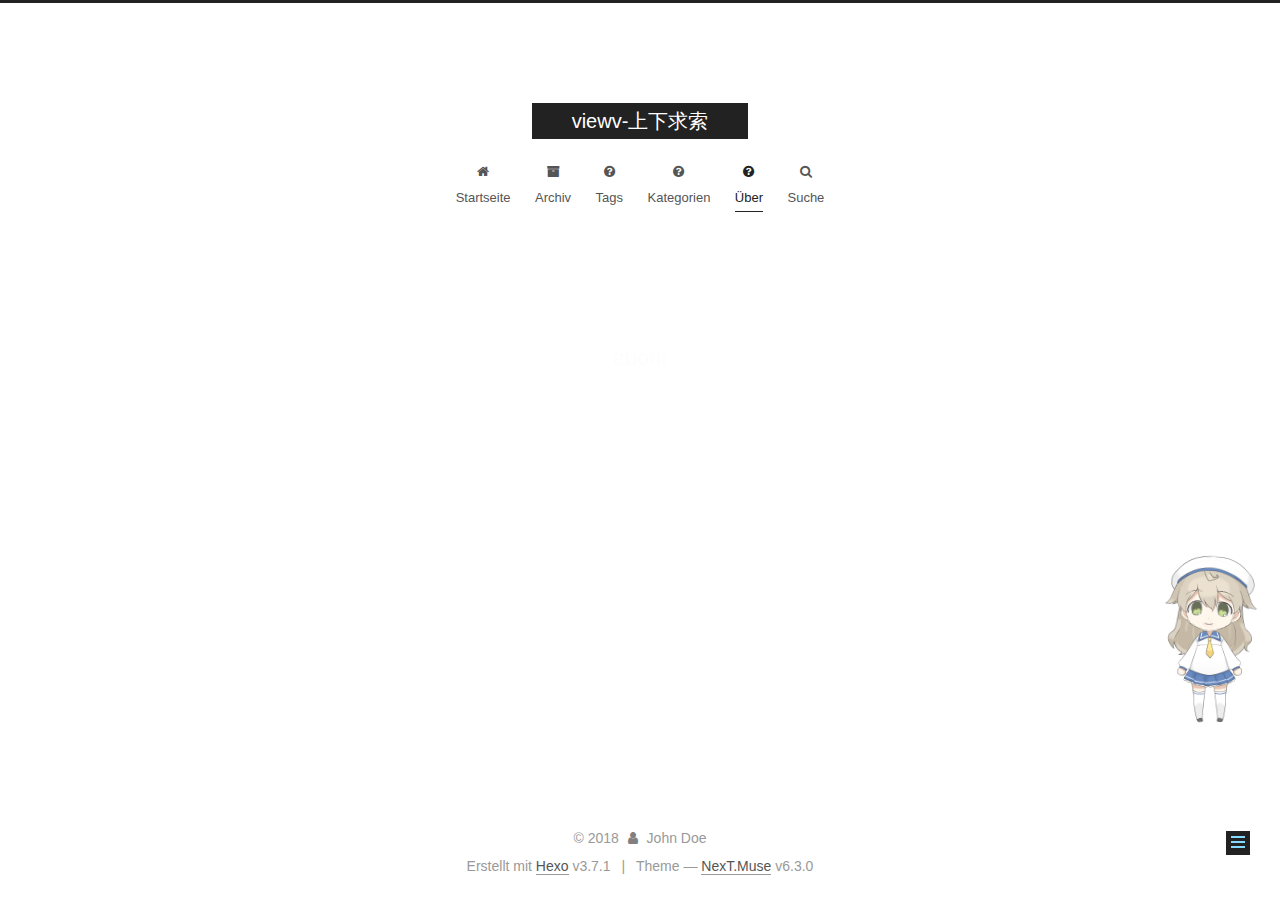
==== commit 692003cf: "Site updated: 2018-07-22 14:02:26" ====
--- a/about/index.html
+++ b/about/index.html
@@ -118,6 +118,8 @@
 <meta name="twitter:title" content="about">
 
 
+  
+
 
   <link rel="alternate" href="/atom.xml" title="viewv-上下求索" type="application/atom+xml" />
 
@@ -220,7 +222,7 @@
           
           <li class="menu-item menu-item-home">
     <a href="/" rel="section">
-      <i class="menu-item-icon fa fa-fw fa-home"></i> <br />Beranda</a>
+      <i class="menu-item-icon fa fa-fw fa-home"></i> <br />Startseite</a>
   </li>
         
         
@@ -228,7 +230,7 @@
           
           <li class="menu-item menu-item-archives">
     <a href="/archives/" rel="section">
-      <i class="menu-item-icon fa fa-fw fa-archive"></i> <br />Arsip</a>
+      <i class="menu-item-icon fa fa-fw fa-archive"></i> <br />Archiv</a>
   </li>
         
         
@@ -244,7 +246,7 @@
           
           <li class="menu-item menu-item-categories">
     <a href="/categories" rel="section">
-      <i class="menu-item-icon fa fa-fw fa-question-circle"></i> <br />Kategori</a>
+      <i class="menu-item-icon fa fa-fw fa-question-circle"></i> <br />Kategorien</a>
   </li>
         
         
@@ -252,7 +254,7 @@
           
           <li class="menu-item menu-item-about menu-item-active">
     <a href="/about" rel="section">
-      <i class="menu-item-icon fa fa-fw fa-question-circle"></i> <br />Tentang</a>
+      <i class="menu-item-icon fa fa-fw fa-question-circle"></i> <br />Über</a>
   </li>
 
       
@@ -262,7 +264,7 @@
             <a href="javascript:;" class="popup-trigger">
           
             
-              <i class="menu-item-icon fa fa-search fa-fw"></i> <br />Pencarian</a>
+              <i class="menu-item-icon fa fa-search fa-fw"></i> <br />Suche</a>
         </li>
       
     </ul>
@@ -425,7 +427,7 @@
                   <a href="/archives/">
                 
                     <span class="site-state-item-count">1</span>
-                    <span class="site-state-item-name">posting</span>
+                    <span class="site-state-item-name">Artikel</span>
                   </a>
                 </div>
               
@@ -518,7 +520,7 @@
 
 
 
-  <div class="powered-by">Powered by <a class="theme-link" target="_blank" href="https://hexo.io">Hexo</a> v3.7.1</div>
+  <div class="powered-by">Erstellt mit  <a class="theme-link" target="_blank" href="https://hexo.io">Hexo</a> v3.7.1</div>
 
 
 
@@ -526,7 +528,7 @@
 
 
 
-  <div class="theme-info">Tema &mdash; <a class="theme-link" target="_blank" href="https://theme-next.org">NexT.Muse</a> v6.3.0</div>
+  <div class="theme-info">Theme &mdash; <a class="theme-link" target="_blank" href="https://theme-next.org">NexT.Muse</a> v6.3.0</div>
 
 
 
--- a/css/main.css
+++ b/css/main.css
@@ -1855,7 +1855,7 @@
   width: 4px;
   height: 4px;
   border-radius: 50%;
-  background: #670aff;
+  background: #ff86ff;
 }
 .links-of-blogroll {
   font-size: 13px;
